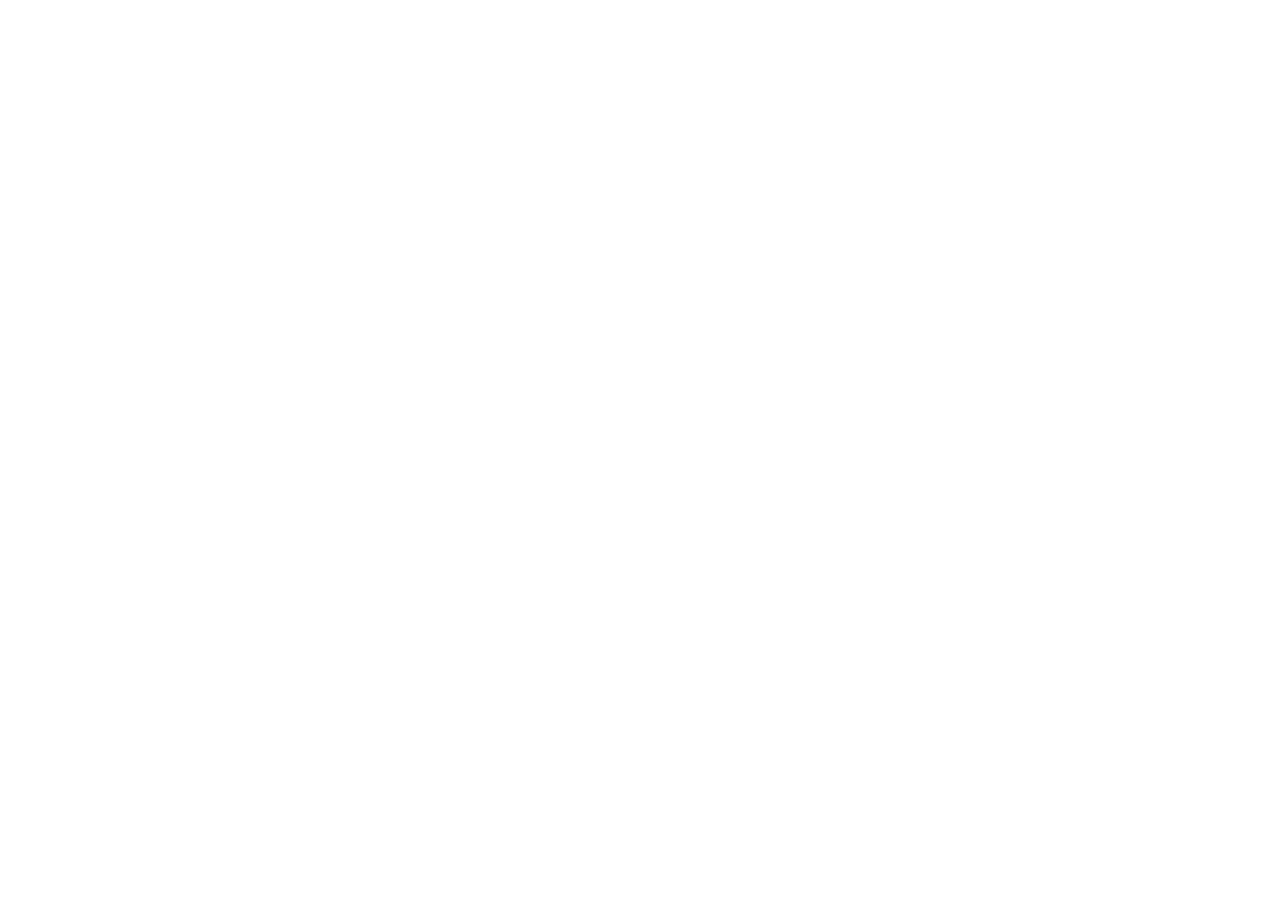
==== index.html @ afa16dfa "first commit" ====
<!DOCTYPE html>
<html lang="en">
<head>
    <meta charset="UTF-8">
    <meta name="viewport" content="width=device-width, initial-scale=1.0">
    <title>Document</title>
</head>
<body>
    
</body>
</html>
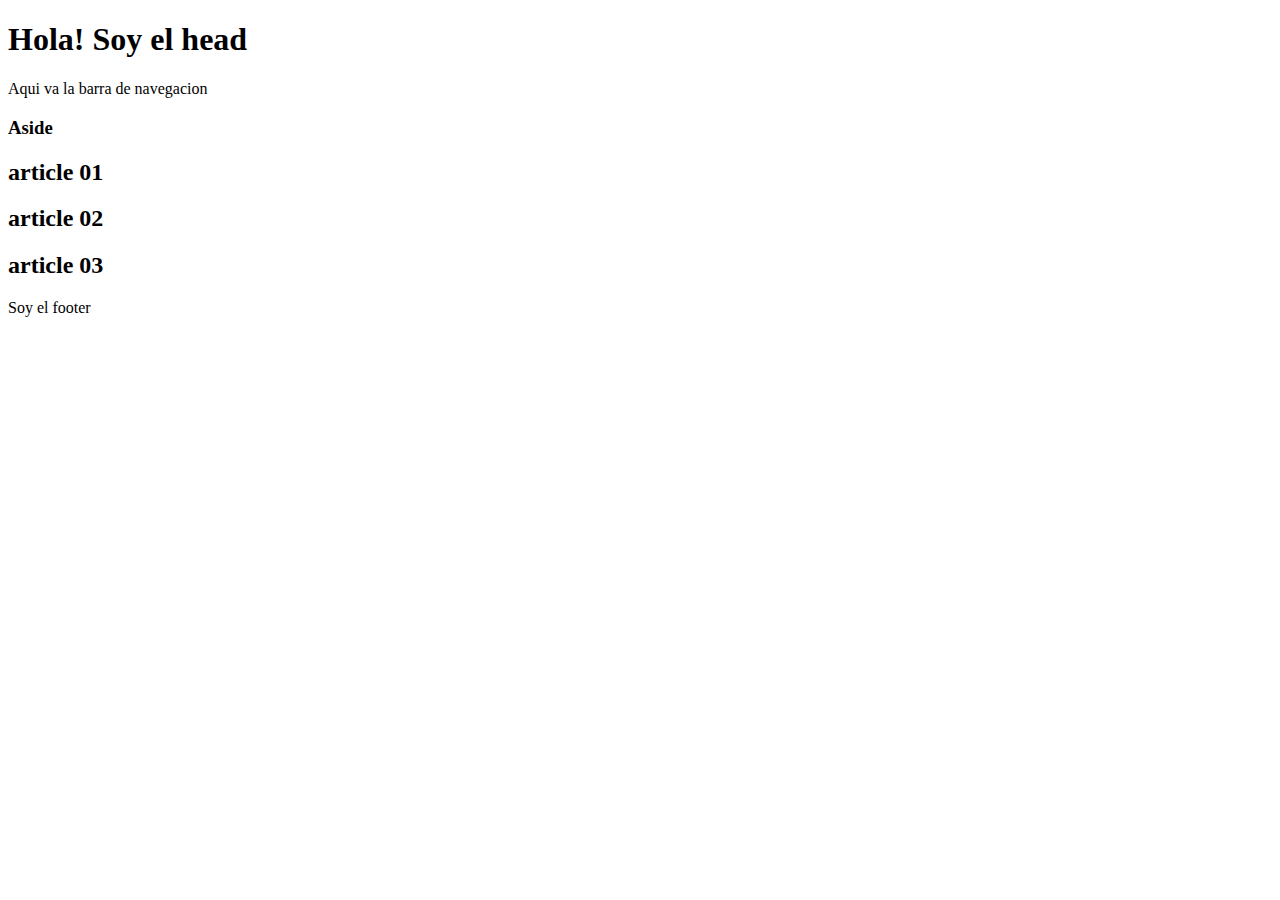
==== commit d95ce21f: "first commit" ====
--- a/index.html
+++ b/index.html
@@ -6,6 +6,32 @@
     <title>Document</title>
 </head>
 <body>
+
+    <main>
+    <head>
+       <h1>Hola! Soy el head</h1>
+       <hav>Aqui va la barra de navegacion</hav>
+    </head>
+    <aside>
+        <h3>Aside</h3>
+    </aside>
+    <section>
+        <article>
+            <h2>article 01</h2>
+        </article>
+        <article></article>
+            <h2>article 02</h2>
+        </article>
+        <article></article>
+            <h2>article 03</h2>
+        </article>
+    </section>
+
+    <footer>
+        Soy el footer
+    </footer>
+
+   </main>
     
 </body>
 </html>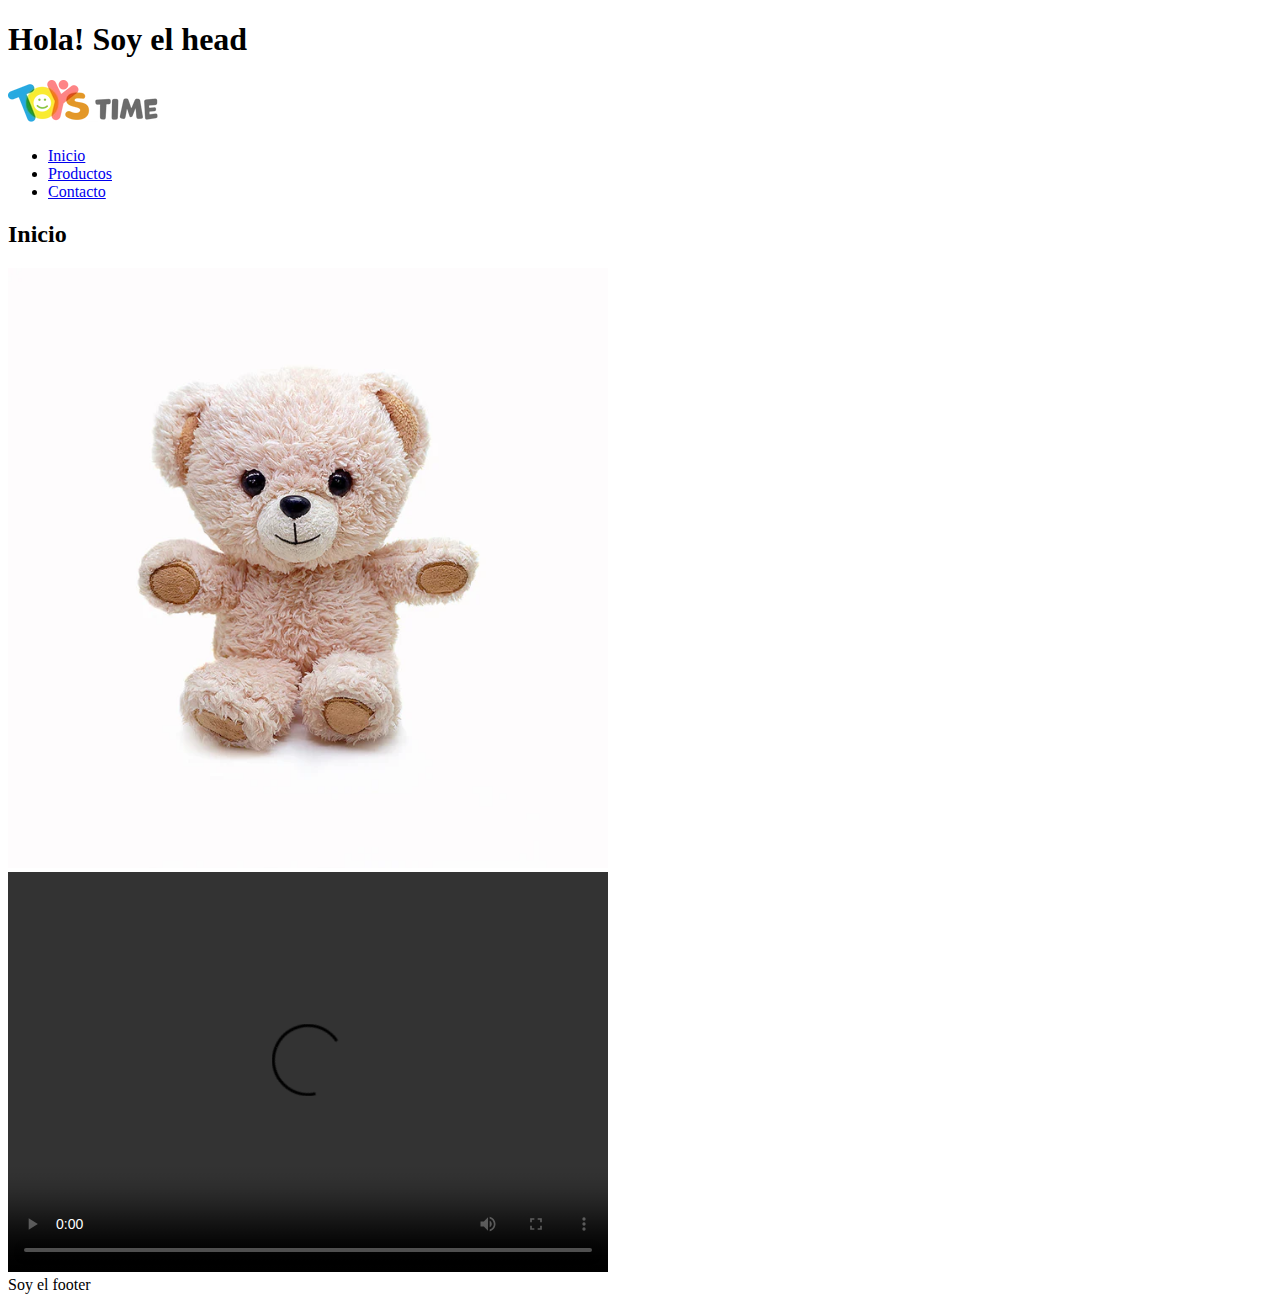
==== commit e256a369: "first commit" ====
--- a/index.html
+++ b/index.html
@@ -1,37 +1,42 @@
 <!DOCTYPE html>
 <html lang="en">
-<head>
-    <meta charset="UTF-8">
-    <meta name="viewport" content="width=device-width, initial-scale=1.0">
+  <head>
+    <meta charset="UTF-8" />
+    <meta name="viewport" content="width=device-width, initial-scale=1.0" />
     <title>Document</title>
-</head>
-<body>
-
+  </head>
+  <body>
+    <header>
+      <h1>Hola! Soy el head</h1>
+      <img src="./img/logo/logo.png" alt="logo central">
+    </header>
+    <hav>
+      <ul>
+        <li>
+          <a href="./index.html">Inicio</a>
+        </li>
+        <li>
+          <a href="./products.html">Productos</a>
+        </li>
+        <li>
+          <a href="./contact.html">Contacto</a>
+        </li>
+      </ul>
+    </hav>
     <main>
-    <head>
-       <h1>Hola! Soy el head</h1>
-       <hav>Aqui va la barra de navegacion</hav>
-    </head>
-    <aside>
-        <h3>Aside</h3>
-    </aside>
-    <section>
-        <article>
-            <h2>article 01</h2>
-        </article>
-        <article></article>
-            <h2>article 02</h2>
-        </article>
-        <article></article>
-            <h2>article 03</h2>
-        </article>
-    </section>
+      <section>
+        <h2>Inicio</h2>
+        <img src="./img/product/teddyBear001.png" alt="teddy bear image" width="600"
+        height="600">
+      </section>
+      <section>
+        <video controls   src="./video/teddyBear/teddyBearVideo.mp4" width="600"
+        height="400"></video>
+      </section>
+    </main>
 
     <footer>
-        Soy el footer
+      Soy el footer
     </footer>
-
-   </main>
-    
-</body>
-</html>+  </body>
+</html>
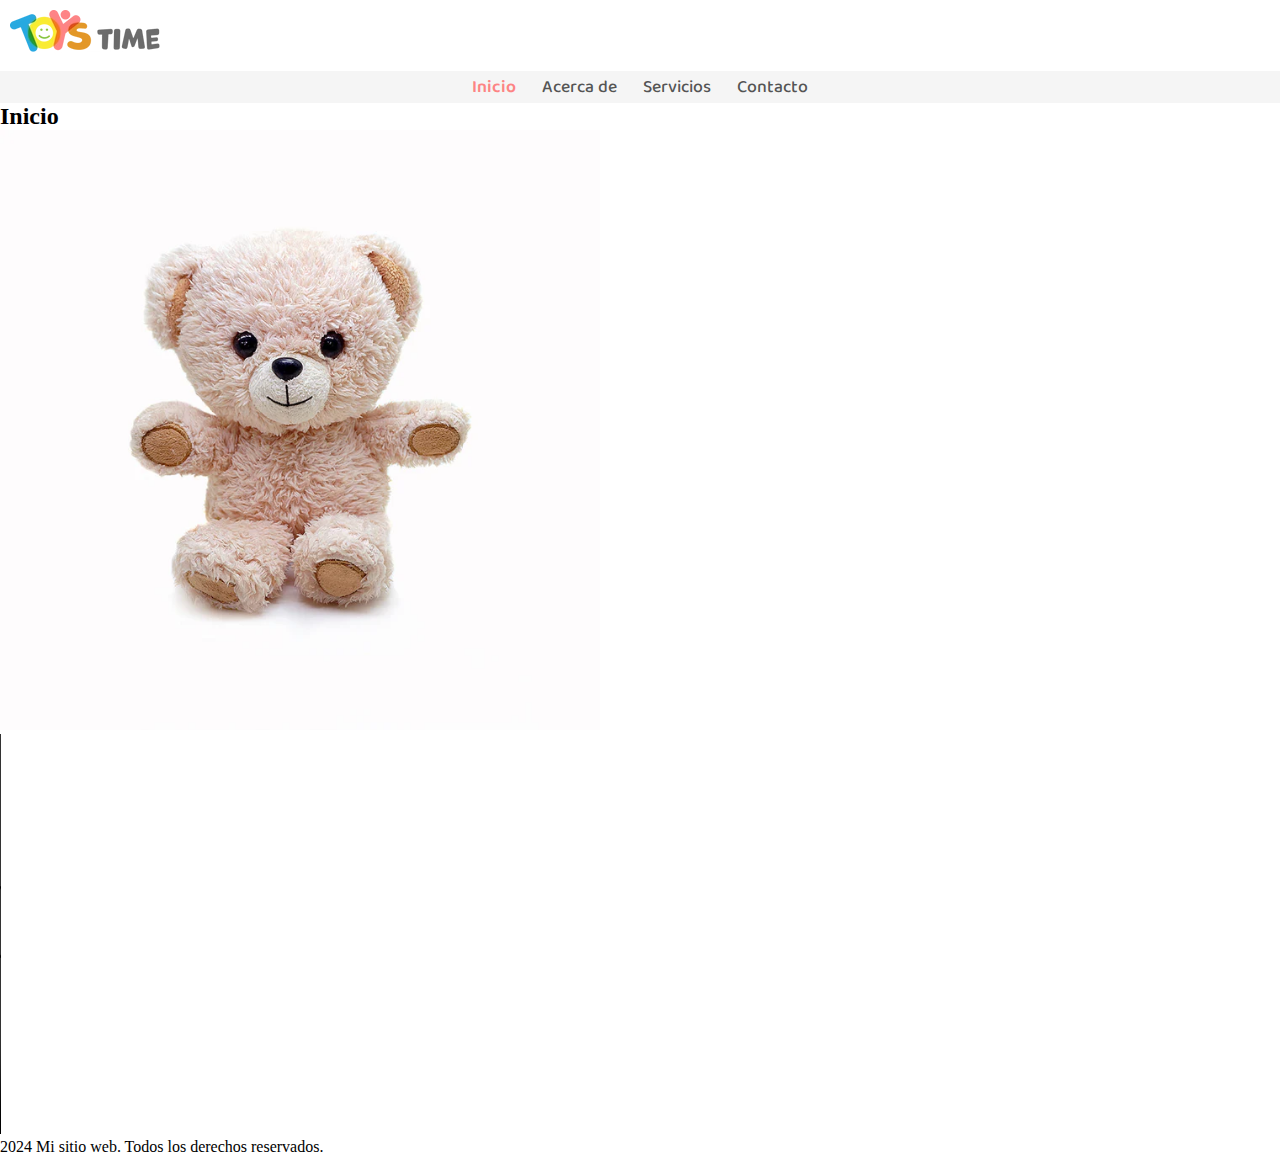
==== commit d6e764f2: "finish excersize" ====
--- a/index.html
+++ b/index.html
@@ -3,40 +3,57 @@
   <head>
     <meta charset="UTF-8" />
     <meta name="viewport" content="width=device-width, initial-scale=1.0" />
+    <link rel="preconnect" href="https://fonts.googleapis.com" />
+    <link rel="preconnect" href="https://fonts.gstatic.com" crossorigin />
+    <link
+      href="https://fonts.googleapis.com/css2?family=Baloo+2:wght@400..800&display=swap"
+      rel="stylesheet"
+    />
+    <link rel="stylesheet" href="./css/styles.css" />
     <title>Document</title>
   </head>
   <body>
     <header>
-      <h1>Hola! Soy el head</h1>
-      <img src="./img/logo/logo.png" alt="logo central">
+      <img src="./img/logo/logo.png" alt="logo central" />
     </header>
-    <hav>
+    <nav>
       <ul>
         <li>
-          <a href="./index.html">Inicio</a>
+          <a href="./index.html" class="seleccionado">Inicio</a>
         </li>
         <li>
-          <a href="./products.html">Productos</a>
+          <a href="./acercaDe.html">Acerca de</a>
+        </li>
+        <li>
+          <a href="./servicios.html">Servicios</a>
         </li>
         <li>
           <a href="./contact.html">Contacto</a>
         </li>
       </ul>
-    </hav>
+    </nav>
     <main>
       <section>
         <h2>Inicio</h2>
-        <img src="./img/product/teddyBear001.png" alt="teddy bear image" width="600"
-        height="600">
+        <img
+          src="./img/product/teddyBear001.png"
+          alt="teddy bear image"
+          width="600"
+          height="600"
+        />
       </section>
       <section>
-        <video controls   src="./video/teddyBear/teddyBearVideo.mp4" width="600"
-        height="400"></video>
+        <video
+          controls
+          src="./video/teddyBear/teddyBearVideo.mp4"
+          width="600"
+          height="400"
+        ></video>
       </section>
     </main>
 
     <footer>
-      Soy el footer
+      <p>2024 Mi sitio web. Todos los derechos reservados.</p>
     </footer>
   </body>
 </html>
--- a/css/styles.css
+++ b/css/styles.css
@@ -0,0 +1,45 @@
+* {
+  margin: 0;
+  padding: 0;
+  box-sizing: border-box;
+}
+
+.baloo-2 {
+  font-family: "Baloo 2", sans-serif;
+  font-optical-sizing: auto;
+  font-style: normal;
+}
+header {
+  padding: 10px;
+}
+
+nav {
+  background-color: #f5f5f5;
+  width: 100%;
+  text-align: center;
+}
+
+nav > ul {
+  display: inline-block;
+
+  width: 50vw;
+  list-style: none;
+}
+nav > ul > li {
+  display: inline-block;
+  padding: 2px 6px;
+  margin: 0 5px;
+}
+
+nav > ul > li > a {
+  color: rgba(0, 0, 0, 0.671);
+  font-size: 1.1rem;
+  font-weight: 500;
+  font-family: "Baloo 2", sans-serif;
+  text-decoration: none;
+}
+
+.seleccionado {
+  color: rgba(253, 132, 132);
+  font-weight: 600;
+}
